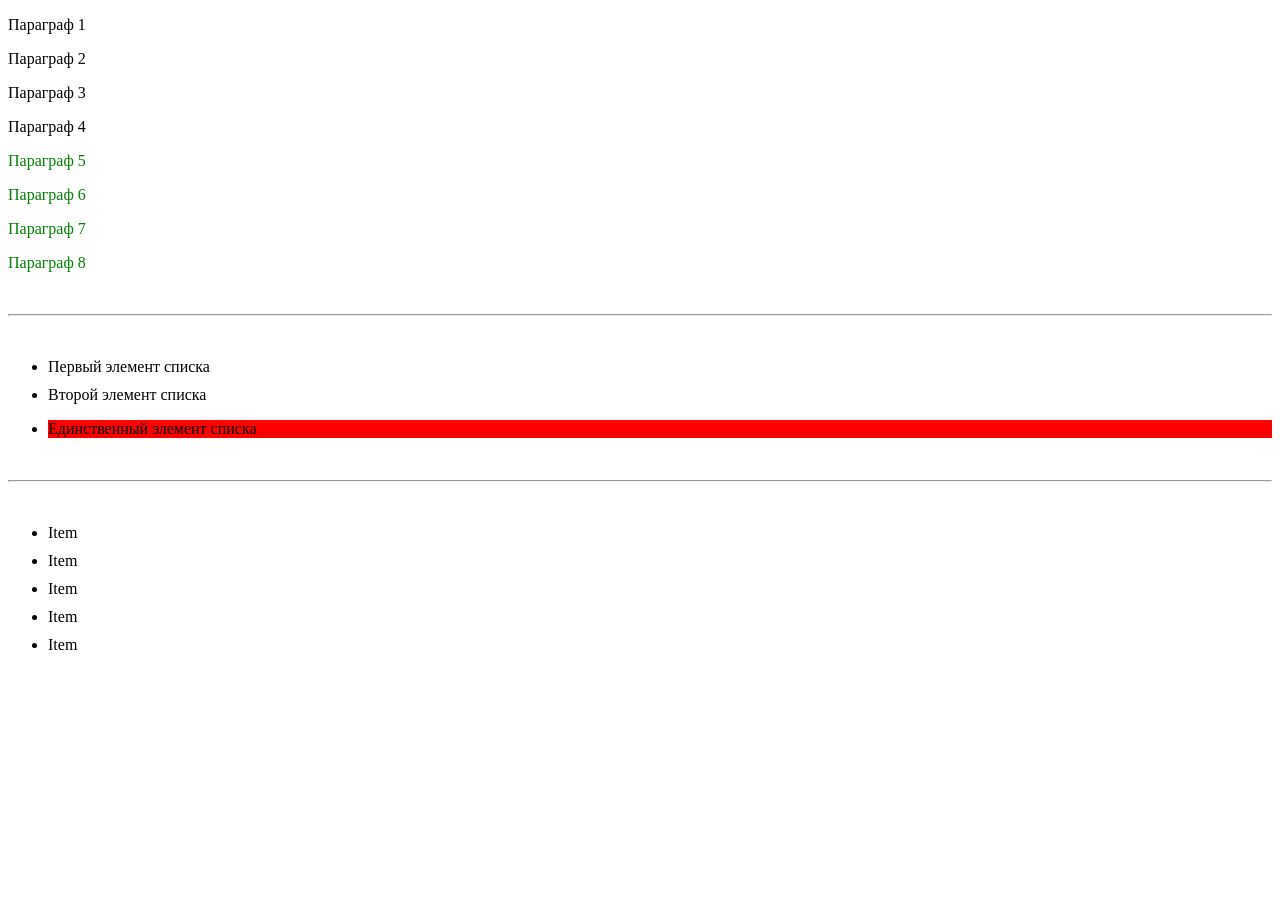
==== index2.html @ 97c9dea7 "Урок 14. Псевдоклассы." ====
<!DOCTYPE html>
<html lang="en">
  <head>
    <meta charset="UTF-8" />
    <meta http-equiv="X-UA-Compatible" content="IE=edge" />
    <meta name="viewport" content="width=device-width, initial-scale=1.0" />
    <title>Урок 14. Псевдоклассы-1</title>
    <link rel="stylesheet" href="./styles2.css" />
  </head>
  <body>
    <!-- Псевдоклассы пишутся с одним знаком двоеточия (псевдоэлементы с двумя) -->
    <!-- https://nth-child.belter.io/ - наглядно увидеть как формула подействует на выборку элементов.  -->
    <div>
      <p>Параграф 1</p>
      <p>Параграф 2</p>
      <p>Параграф 3</p>
      <p>Параграф 4</p>
      <p>Параграф 5</p>
      <p>Параграф 6</p>
      <p>Параграф 7</p>
      <p>Параграф 8</p>
    </div>
    <br />
    <hr />
    <br />
    <ul>
      <li>Первый элемент списка</li>
      <li>Второй элемент списка</li>
    </ul>

    <ul>
      <li>Единственный элемент списка</li>
    </ul>
    <br />
    <hr />
    <br />
    <ul>
      <li>Item</li>
      <li>Item</li>
      <li>Item</li>
      <li>Item</li>
      <li>Item</li>
    </ul>

    <div class="tooltip">Содержимое скрытого по умолчанию тултипа</div>
  </body>
</html>
---- styles2.css ----
/* первый элемент */
/* p:first-child {
  color: red;
} */

/* последний элемент */
/* p:last-child {
  color: lawngreen;
} */

/* выбрать нечётные элементы */

/* p:nth-child(odd) {
  color: blueviolet;
} */

/* выбрать чётные элементы */

/* p:nth-child(even) {
  color: rgb(226, 43, 113);
} */

/* получить доступ к конкретному элементу, например 2му */

/* p:nth-child(2) {
  color: blue;
} */

/* получить доступ к 3-му элементу с конца*/

/* p:nth-last-child(3) {
  color: cadetblue;
} */

/* выбирает каждый 3-ий элемент начиная с 3-го */
/* p:nth-child(3n) {
  color: rebeccapurple;
} */

/* выбрать первые 4-ре элемента */
/* p:nth-child(-n + 4) {
  color: green;
} */

/* выбрать последние 4-ре элемента */
p:nth-last-child(-n + 4) {
  color: green;
}

li:only-child {
  /* выбирает элемент, который является единственным дочерним элементом своего родителя */
  background-color: red;
}

li:not(:last-child) {
  margin-bottom: 10px;
}

/* таким селектором говорим, выбери тултип у которого нет класса is-active, и скрой его */
.tooltip:not(.is-active) {
  display: none;
}
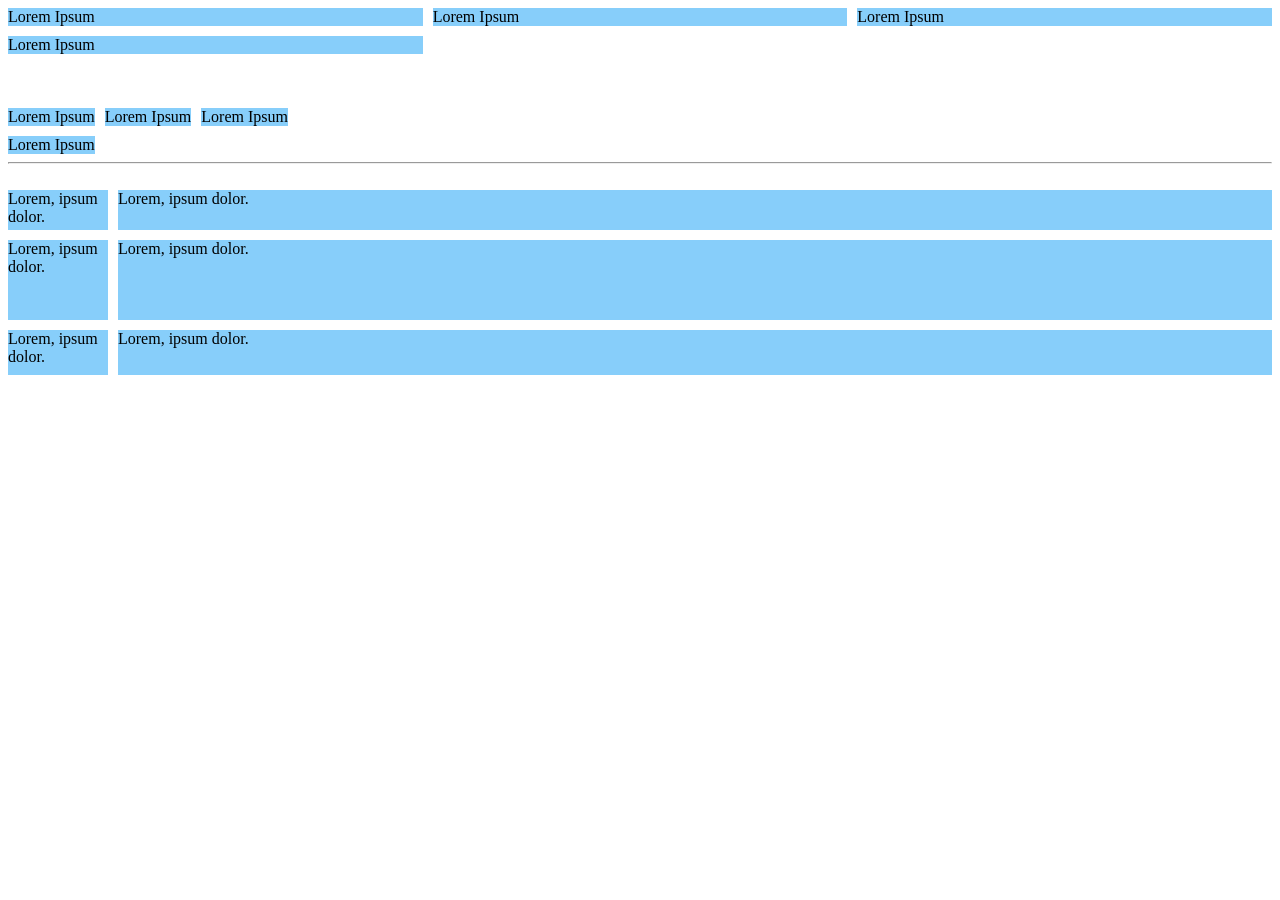
==== commit 80781d76: "Урок 15. гриды" ====
--- a/index2.html
+++ b/index2.html
@@ -4,44 +4,35 @@
     <meta charset="UTF-8" />
     <meta http-equiv="X-UA-Compatible" content="IE=edge" />
     <meta name="viewport" content="width=device-width, initial-scale=1.0" />
-    <title>Урок 14. Псевдоклассы-1</title>
+    <title>Document</title>
     <link rel="stylesheet" href="./styles2.css" />
   </head>
   <body>
-    <!-- Псевдоклассы пишутся с одним знаком двоеточия (псевдоэлементы с двумя) -->
-    <!-- https://nth-child.belter.io/ - наглядно увидеть как формула подействует на выборку элементов.  -->
-    <div>
-      <p>Параграф 1</p>
-      <p>Параграф 2</p>
-      <p>Параграф 3</p>
-      <p>Параграф 4</p>
-      <p>Параграф 5</p>
-      <p>Параграф 6</p>
-      <p>Параграф 7</p>
-      <p>Параграф 8</p>
+    <div class="grid-container">
+      <div class="grid-element">Lorem Ipsum</div>
+      <div class="grid-element">Lorem Ipsum</div>
+      <div class="grid-element">Lorem Ipsum</div>
+      <div class="grid-element">Lorem Ipsum</div>
+    </div>
+
+    <br /><br /><br />
+
+    <div class="inline-grid-container">
+      <div class="grid-element">Lorem Ipsum</div>
+      <div class="grid-element">Lorem Ipsum</div>
+      <div class="grid-element">Lorem Ipsum</div>
+      <div class="grid-element">Lorem Ipsum</div>
     </div>
     <br />
     <hr />
     <br />
-    <ul>
-      <li>Первый элемент списка</li>
-      <li>Второй элемент списка</li>
-    </ul>
-
-    <ul>
-      <li>Единственный элемент списка</li>
-    </ul>
-    <br />
-    <hr />
-    <br />
-    <ul>
-      <li>Item</li>
-      <li>Item</li>
-      <li>Item</li>
-      <li>Item</li>
-      <li>Item</li>
-    </ul>
-
-    <div class="tooltip">Содержимое скрытого по умолчанию тултипа</div>
+    <div class="grid-container2">
+      <div class="grid-element2">Lorem, ipsum dolor.</div>
+      <div class="grid-element2">Lorem, ipsum dolor.</div>
+      <div class="grid-element2">Lorem, ipsum dolor.</div>
+      <div class="grid-element2">Lorem, ipsum dolor.</div>
+      <div class="grid-element2">Lorem, ipsum dolor.</div>
+      <div class="grid-element2">Lorem, ipsum dolor.</div>
+    </div>
   </body>
 </html>
--- a/styles2.css
+++ b/styles2.css
@@ -1,62 +1,43 @@
-/* первый элемент */
-/* p:first-child {
-  color: red;
-} */
+/* display: grid (по умолчанию размеры грид контейнера как у блочного.
+занимают всю доступную ширину. А высота равна высоте внутреннего содержимого.) */
 
-/* последний элемент */
-/* p:last-child {
-  color: lawngreen;
-} */
-
-/* выбрать нечётные элементы */
-
-/* p:nth-child(odd) {
-  color: blueviolet;
-} */
-
-/* выбрать чётные элементы */
-
-/* p:nth-child(even) {
-  color: rgb(226, 43, 113);
-} */
-
-/* получить доступ к конкретному элементу, например 2му */
-
-/* p:nth-child(2) {
-  color: blue;
-} */
-
-/* получить доступ к 3-му элементу с конца*/
-
-/* p:nth-last-child(3) {
-  color: cadetblue;
-} */
-
-/* выбирает каждый 3-ий элемент начиная с 3-го */
-/* p:nth-child(3n) {
-  color: rebeccapurple;
-} */
-
-/* выбрать первые 4-ре элемента */
-/* p:nth-child(-n + 4) {
-  color: green;
-} */
-
-/* выбрать последние 4-ре элемента */
-p:nth-last-child(-n + 4) {
-  color: green;
+.grid-container {
+  display: grid;
+  grid-template-columns: 1fr 1fr 1fr;
+  gap: 10px;
 }
 
-li:only-child {
-  /* выбирает элемент, который является единственным дочерним элементом своего родителя */
-  background-color: red;
+/* display: inline-grid (грид контейнер будет вести себя как строчный. Размеры по ширине и высоте будут зависеть от размеров внутреннего содержимого) */
+.inline-grid-container {
+  display: inline-grid;
+  grid-template-columns: 1fr 1fr 1fr;
+  gap: 10px;
 }
 
-li:not(:last-child) {
-  margin-bottom: 10px;
+.grid-element {
+  background-color: lightskyblue;
 }
 
-/* таким селектором говорим, выбери тултип у которого нет класса is-active, и скрой его */
-.tooltip:not(.is-active) {
-  display: none;
+.grid-container2 {
+  display: grid;
+  gap: 10px;
+
+  /* grid-template-columns: repeat(3, 1fr); */
+  /* задаём каждой колонки, каждому грид элементу 1/3 от ширины родителя */
+
+  /* можно перечислить размер каждой из колонки */
+  /* grid-template-columns: auto auto auto; */
+
+  /* grid-template-columns: [first] 50px [second] 70% [third] auto; */
+
+  /* grid-template-columns: repeat(3, 150px) 
+  аналогично grid-template-columns: 150px 150px 150px*/
+
+  grid-template-columns: 100px auto;
+  grid-template-rows: 40px 80px; /* первая строка грид контейнера занимает 40px высоты, вторая 80, а все последующие по 45px */
+  grid-auto-rows: 45px;
 }
+
+.grid-element2 {
+  background-color: lightskyblue;
+}
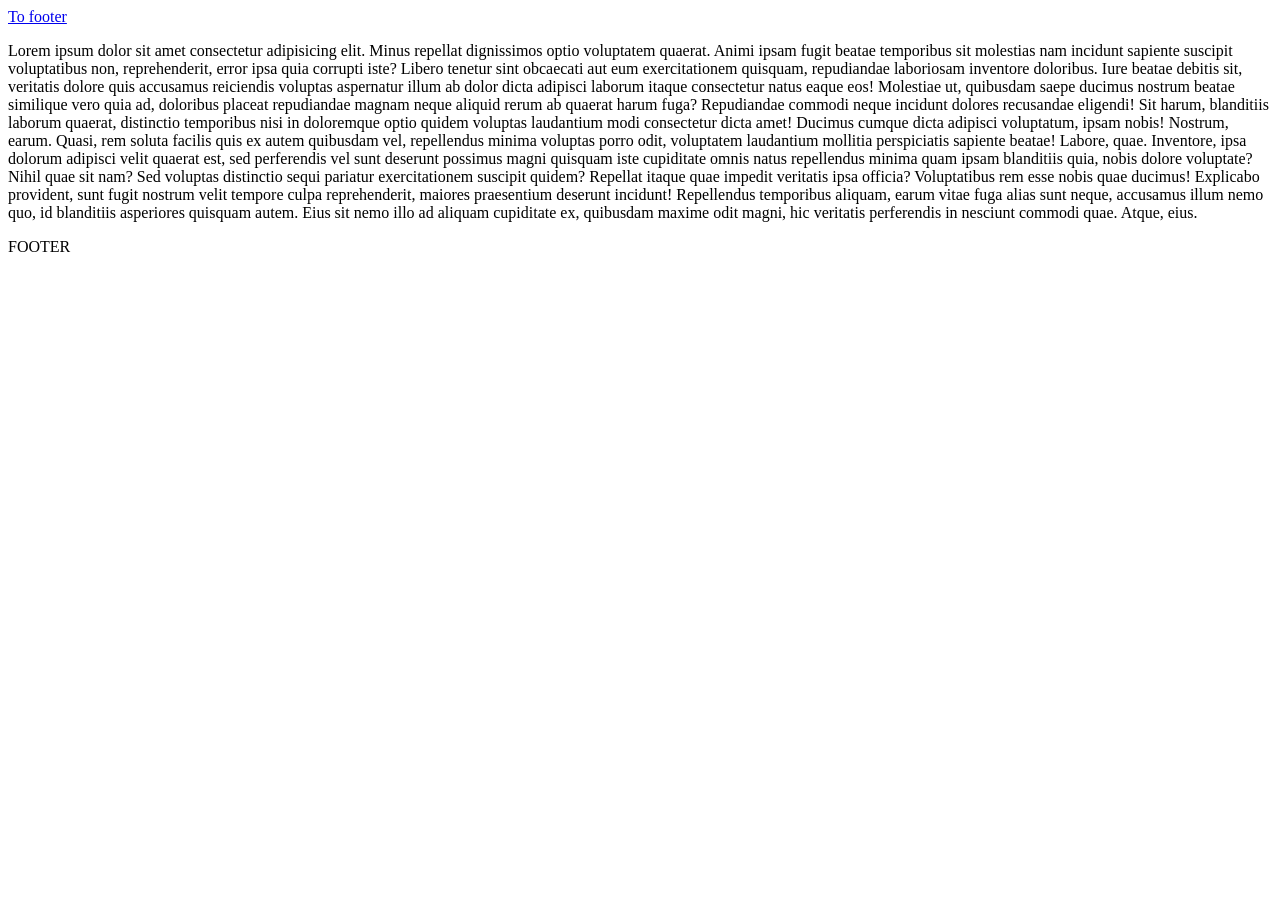
==== commit e16653e6: "Урок 17.css" ====
--- a/index2.html
+++ b/index2.html
@@ -8,31 +8,38 @@
     <link rel="stylesheet" href="./styles2.css" />
   </head>
   <body>
-    <div class="grid-container">
-      <div class="grid-element">Lorem Ipsum</div>
-      <div class="grid-element">Lorem Ipsum</div>
-      <div class="grid-element">Lorem Ipsum</div>
-      <div class="grid-element">Lorem Ipsum</div>
-    </div>
+    <a href="#footer">To footer</a>
 
-    <br /><br /><br />
+    <p>
+      Lorem ipsum dolor sit amet consectetur adipisicing elit. Minus repellat
+      dignissimos optio voluptatem quaerat. Animi ipsam fugit beatae temporibus
+      sit molestias nam incidunt sapiente suscipit voluptatibus non,
+      reprehenderit, error ipsa quia corrupti iste? Libero tenetur sint
+      obcaecati aut eum exercitationem quisquam, repudiandae laboriosam
+      inventore doloribus. Iure beatae debitis sit, veritatis dolore quis
+      accusamus reiciendis voluptas aspernatur illum ab dolor dicta adipisci
+      laborum itaque consectetur natus eaque eos! Molestiae ut, quibusdam saepe
+      ducimus nostrum beatae similique vero quia ad, doloribus placeat
+      repudiandae magnam neque aliquid rerum ab quaerat harum fuga? Repudiandae
+      commodi neque incidunt dolores recusandae eligendi! Sit harum, blanditiis
+      laborum quaerat, distinctio temporibus nisi in doloremque optio quidem
+      voluptas laudantium modi consectetur dicta amet! Ducimus cumque dicta
+      adipisci voluptatum, ipsam nobis! Nostrum, earum. Quasi, rem soluta
+      facilis quis ex autem quibusdam vel, repellendus minima voluptas porro
+      odit, voluptatem laudantium mollitia perspiciatis sapiente beatae! Labore,
+      quae. Inventore, ipsa dolorum adipisci velit quaerat est, sed perferendis
+      vel sunt deserunt possimus magni quisquam iste cupiditate omnis natus
+      repellendus minima quam ipsam blanditiis quia, nobis dolore voluptate?
+      Nihil quae sit nam? Sed voluptas distinctio sequi pariatur exercitationem
+      suscipit quidem? Repellat itaque quae impedit veritatis ipsa officia?
+      Voluptatibus rem esse nobis quae ducimus! Explicabo provident, sunt fugit
+      nostrum velit tempore culpa reprehenderit, maiores praesentium deserunt
+      incidunt! Repellendus temporibus aliquam, earum vitae fuga alias sunt
+      neque, accusamus illum nemo quo, id blanditiis asperiores quisquam autem.
+      Eius sit nemo illo ad aliquam cupiditate ex, quibusdam maxime odit magni,
+      hic veritatis perferendis in nesciunt commodi quae. Atque, eius.
+    </p>
 
-    <div class="inline-grid-container">
-      <div class="grid-element">Lorem Ipsum</div>
-      <div class="grid-element">Lorem Ipsum</div>
-      <div class="grid-element">Lorem Ipsum</div>
-      <div class="grid-element">Lorem Ipsum</div>
-    </div>
-    <br />
-    <hr />
-    <br />
-    <div class="grid-container2">
-      <div class="grid-element2">Lorem, ipsum dolor.</div>
-      <div class="grid-element2">Lorem, ipsum dolor.</div>
-      <div class="grid-element2">Lorem, ipsum dolor.</div>
-      <div class="grid-element2">Lorem, ipsum dolor.</div>
-      <div class="grid-element2">Lorem, ipsum dolor.</div>
-      <div class="grid-element2">Lorem, ipsum dolor.</div>
-    </div>
+    <footer id="footer">FOOTER</footer>
   </body>
 </html>
--- a/styles2.css
+++ b/styles2.css
@@ -1,43 +1,6 @@
-/* display: grid (по умолчанию размеры грид контейнера как у блочного.
-занимают всю доступную ширину. А высота равна высоте внутреннего содержимого.) */
+html {
+  scroll-behavior: smooth;
+  /* auto - мгновенная прокрутка страницы до футера (дэфолтное значение) */
 
-.grid-container {
-  display: grid;
-  grid-template-columns: 1fr 1fr 1fr;
-  gap: 10px;
+  /* smooth - плавная прокрутка */
 }
-
-/* display: inline-grid (грид контейнер будет вести себя как строчный. Размеры по ширине и высоте будут зависеть от размеров внутреннего содержимого) */
-.inline-grid-container {
-  display: inline-grid;
-  grid-template-columns: 1fr 1fr 1fr;
-  gap: 10px;
-}
-
-.grid-element {
-  background-color: lightskyblue;
-}
-
-.grid-container2 {
-  display: grid;
-  gap: 10px;
-
-  /* grid-template-columns: repeat(3, 1fr); */
-  /* задаём каждой колонки, каждому грид элементу 1/3 от ширины родителя */
-
-  /* можно перечислить размер каждой из колонки */
-  /* grid-template-columns: auto auto auto; */
-
-  /* grid-template-columns: [first] 50px [second] 70% [third] auto; */
-
-  /* grid-template-columns: repeat(3, 150px) 
-  аналогично grid-template-columns: 150px 150px 150px*/
-
-  grid-template-columns: 100px auto;
-  grid-template-rows: 40px 80px; /* первая строка грид контейнера занимает 40px высоты, вторая 80, а все последующие по 45px */
-  grid-auto-rows: 45px;
-}
-
-.grid-element2 {
-  background-color: lightskyblue;
-}
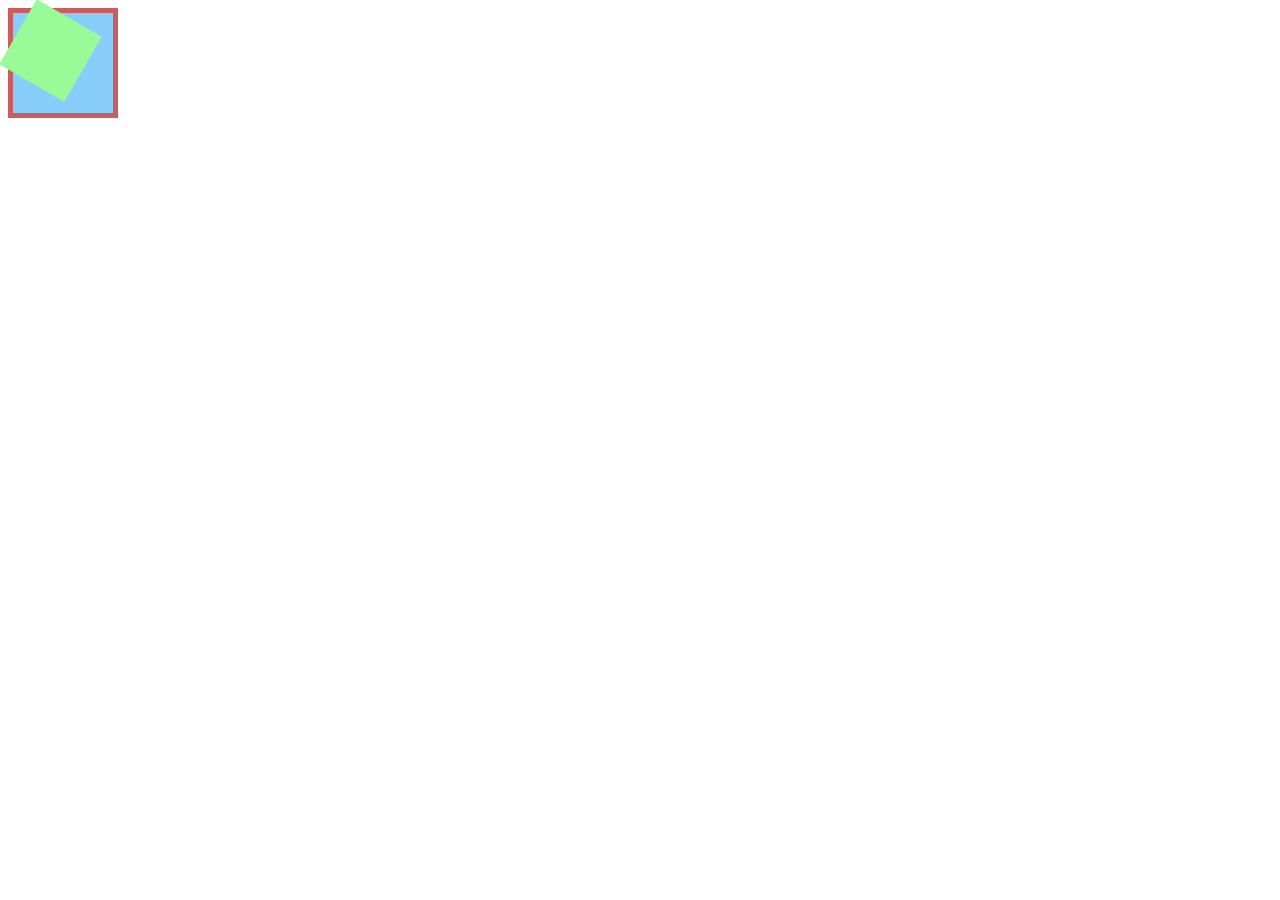
==== commit 4e1b9aa0: "Урок 18. CSS переходы состояний transition" ====
--- a/index2.html
+++ b/index2.html
@@ -8,38 +8,8 @@
     <link rel="stylesheet" href="./styles2.css" />
   </head>
   <body>
-    <a href="#footer">To footer</a>
-
-    <p>
-      Lorem ipsum dolor sit amet consectetur adipisicing elit. Minus repellat
-      dignissimos optio voluptatem quaerat. Animi ipsam fugit beatae temporibus
-      sit molestias nam incidunt sapiente suscipit voluptatibus non,
-      reprehenderit, error ipsa quia corrupti iste? Libero tenetur sint
-      obcaecati aut eum exercitationem quisquam, repudiandae laboriosam
-      inventore doloribus. Iure beatae debitis sit, veritatis dolore quis
-      accusamus reiciendis voluptas aspernatur illum ab dolor dicta adipisci
-      laborum itaque consectetur natus eaque eos! Molestiae ut, quibusdam saepe
-      ducimus nostrum beatae similique vero quia ad, doloribus placeat
-      repudiandae magnam neque aliquid rerum ab quaerat harum fuga? Repudiandae
-      commodi neque incidunt dolores recusandae eligendi! Sit harum, blanditiis
-      laborum quaerat, distinctio temporibus nisi in doloremque optio quidem
-      voluptas laudantium modi consectetur dicta amet! Ducimus cumque dicta
-      adipisci voluptatum, ipsam nobis! Nostrum, earum. Quasi, rem soluta
-      facilis quis ex autem quibusdam vel, repellendus minima voluptas porro
-      odit, voluptatem laudantium mollitia perspiciatis sapiente beatae! Labore,
-      quae. Inventore, ipsa dolorum adipisci velit quaerat est, sed perferendis
-      vel sunt deserunt possimus magni quisquam iste cupiditate omnis natus
-      repellendus minima quam ipsam blanditiis quia, nobis dolore voluptate?
-      Nihil quae sit nam? Sed voluptas distinctio sequi pariatur exercitationem
-      suscipit quidem? Repellat itaque quae impedit veritatis ipsa officia?
-      Voluptatibus rem esse nobis quae ducimus! Explicabo provident, sunt fugit
-      nostrum velit tempore culpa reprehenderit, maiores praesentium deserunt
-      incidunt! Repellendus temporibus aliquam, earum vitae fuga alias sunt
-      neque, accusamus illum nemo quo, id blanditiis asperiores quisquam autem.
-      Eius sit nemo illo ad aliquam cupiditate ex, quibusdam maxime odit magni,
-      hic veritatis perferendis in nesciunt commodi quae. Atque, eius.
-    </p>
-
-    <footer id="footer">FOOTER</footer>
+    <div class="box">
+      <div class="inner"></div>
+    </div>
   </body>
 </html>
--- a/styles2.css
+++ b/styles2.css
@@ -1,6 +1,16 @@
-html {
-  scroll-behavior: smooth;
-  /* auto - мгновенная прокрутка страницы до футера (дэфолтное значение) */
+.box {
+  width: 100px;
+  height: 100px;
+  background-color: lightskyblue;
+  border: 5px solid indianred;
+}
 
-  /* smooth - плавная прокрутка */
+.inner {
+  width: 75px;
+  height: 75px;
+  background-color: palegreen;
+  rotate: 30deg;
+
+  transform-origin: 50% 50%; /*значение по умолчанию*/
+  /*по умолчанию у свойства t-origin значение центр, или 50% у осиХ и 50% у осиУ*/
 }
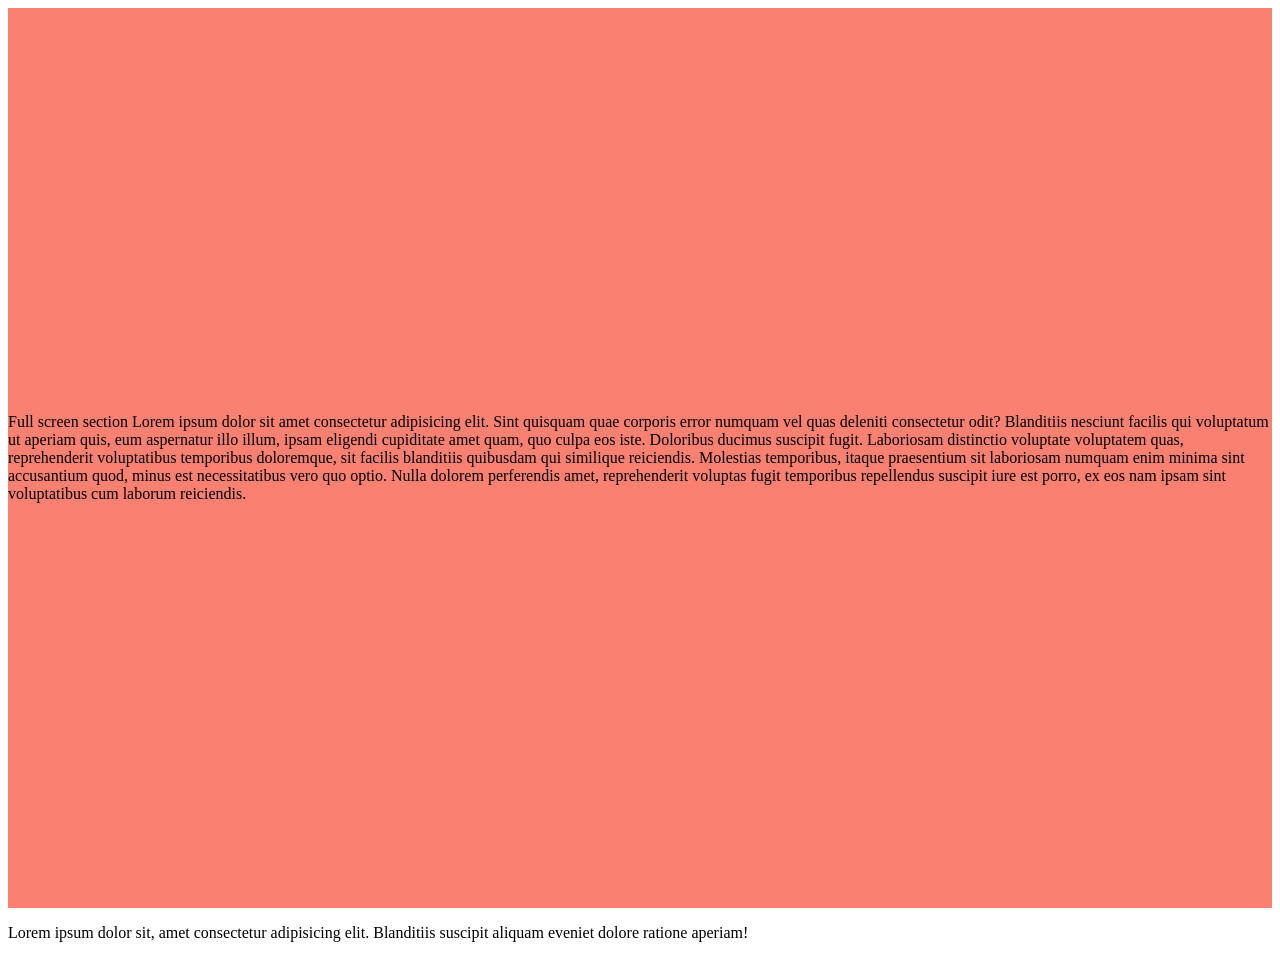
==== commit d6c573a2: "Урок 20.Медиазапросы" ====
--- a/index2.html
+++ b/index2.html
@@ -8,8 +8,24 @@
     <link rel="stylesheet" href="./styles2.css" />
   </head>
   <body>
-    <div class="box">
-      <div class="inner"></div>
-    </div>
+    <section class="banner">
+      Full screen section Lorem ipsum dolor sit amet consectetur adipisicing
+      elit. Sint quisquam quae corporis error numquam vel quas deleniti
+      consectetur odit? Blanditiis nesciunt facilis qui voluptatum ut aperiam
+      quis, eum aspernatur illo illum, ipsam eligendi cupiditate amet quam, quo
+      culpa eos iste. Doloribus ducimus suscipit fugit. Laboriosam distinctio
+      voluptate voluptatem quas, reprehenderit voluptatibus temporibus
+      doloremque, sit facilis blanditiis quibusdam qui similique reiciendis.
+      Molestias temporibus, itaque praesentium sit laboriosam numquam enim
+      minima sint accusantium quod, minus est necessitatibus vero quo optio.
+      Nulla dolorem perferendis amet, reprehenderit voluptas fugit temporibus
+      repellendus suscipit iure est porro, ex eos nam ipsam sint voluptatibus
+      cum laborum reiciendis.
+    </section>
+
+    <p>
+      Lorem ipsum dolor sit, amet consectetur adipisicing elit. Blanditiis
+      suscipit aliquam eveniet dolore ratione aperiam!
+    </p>
   </body>
 </html>
--- a/styles2.css
+++ b/styles2.css
@@ -1,16 +1,10 @@
-.box {
-  width: 100px;
-  height: 100px;
-  background-color: lightskyblue;
-  border: 5px solid indianred;
+.banner {
+  display: flex;
+  justify-content: center;
+  align-items: center;
+  background-color: salmon;
+
+  min-height: 100vh; /*равняется 100% от высоты вьюпорта*/
+  /* если в секцию добавить контента то она не поломается,
+  её высота автоматически подстроится под содержимое */
 }
-
-.inner {
-  width: 75px;
-  height: 75px;
-  background-color: palegreen;
-  rotate: 30deg;
-
-  transform-origin: 50% 50%; /*значение по умолчанию*/
-  /*по умолчанию у свойства t-origin значение центр, или 50% у осиХ и 50% у осиУ*/
-}
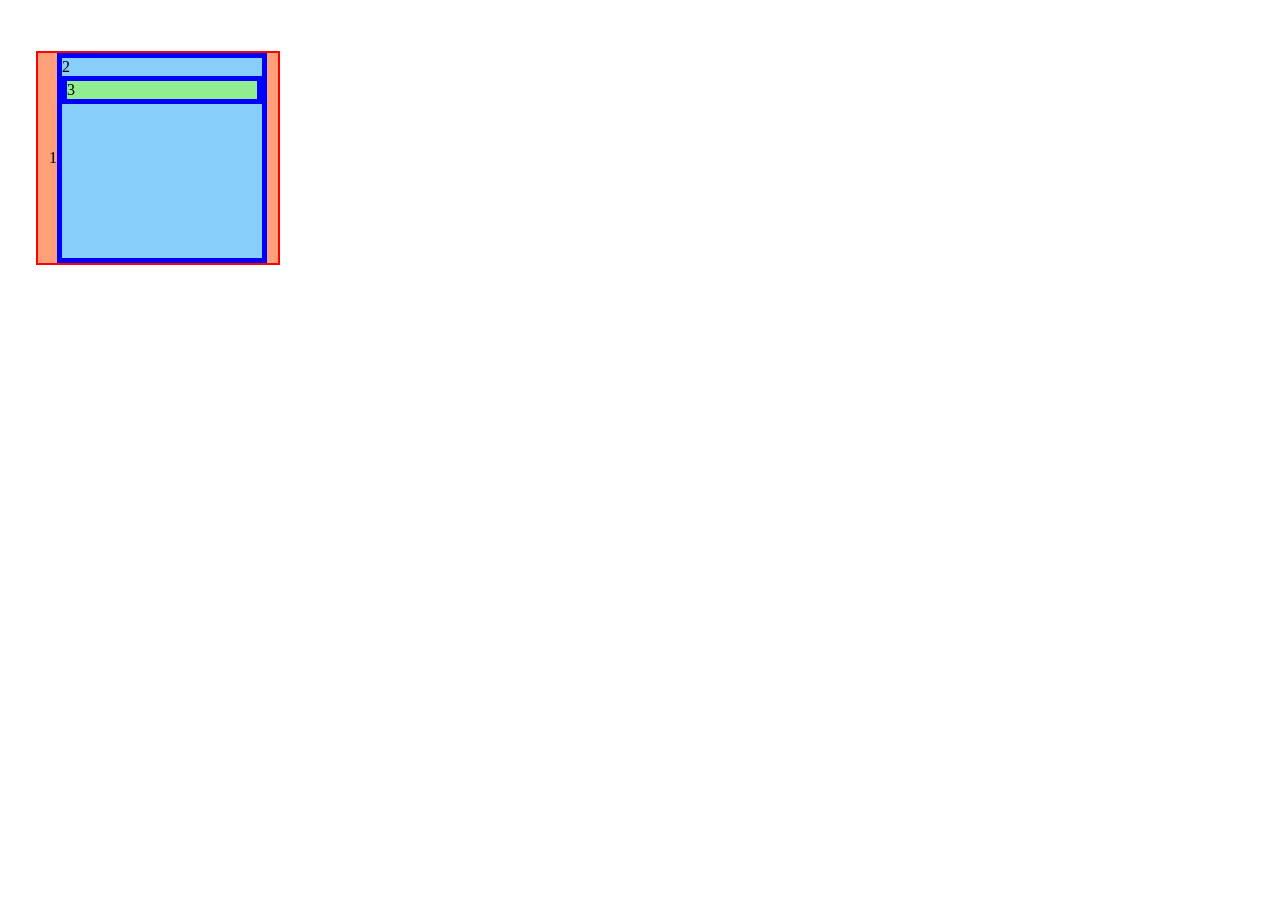
==== commit 77eb0885: "Урок 22. CSS-переменные." ====
--- a/index2.html
+++ b/index2.html
@@ -4,28 +4,18 @@
     <meta charset="UTF-8" />
     <meta http-equiv="X-UA-Compatible" content="IE=edge" />
     <meta name="viewport" content="width=device-width, initial-scale=1.0" />
-    <title>Document</title>
+    <title>css переменные</title>
     <link rel="stylesheet" href="./styles2.css" />
   </head>
   <body>
-    <section class="banner">
-      Full screen section Lorem ipsum dolor sit amet consectetur adipisicing
-      elit. Sint quisquam quae corporis error numquam vel quas deleniti
-      consectetur odit? Blanditiis nesciunt facilis qui voluptatum ut aperiam
-      quis, eum aspernatur illo illum, ipsam eligendi cupiditate amet quam, quo
-      culpa eos iste. Doloribus ducimus suscipit fugit. Laboriosam distinctio
-      voluptate voluptatem quas, reprehenderit voluptatibus temporibus
-      doloremque, sit facilis blanditiis quibusdam qui similique reiciendis.
-      Molestias temporibus, itaque praesentium sit laboriosam numquam enim
-      minima sint accusantium quod, minus est necessitatibus vero quo optio.
-      Nulla dolorem perferendis amet, reprehenderit voluptas fugit temporibus
-      repellendus suscipit iure est porro, ex eos nam ipsam sint voluptatibus
-      cum laborum reiciendis.
-    </section>
-
-    <p>
-      Lorem ipsum dolor sit, amet consectetur adipisicing elit. Blanditiis
-      suscipit aliquam eveniet dolore ratione aperiam!
-    </p>
+    <div class="container">
+      <div class="box-1">
+        1
+        <div class="box-2">
+          2
+          <div class="box-3">3</div>
+        </div>
+      </div>
+    </div>
   </body>
 </html>
--- a/styles2.css
+++ b/styles2.css
@@ -1,10 +1,46 @@
-.banner {
+.container {
   display: flex;
   justify-content: center;
   align-items: center;
-  background-color: salmon;
+  width: 300px;
+  height: 300px;
+  /* border: 5px solid red; */
+}
 
-  min-height: 100vh; /*равняется 100% от высоты вьюпорта*/
-  /* если в секцию добавить контента то она не поломается,
-  её высота автоматически подстроится под содержимое */
+.box-1 {
+  display: flex;
+  justify-content: center;
+  align-items: center;
+  width: 80%;
+  height: 70%;
+  /* margin: 0 auto; */
 }
+
+.box-2 {
+  width: 200px;
+  height: 200px;
+}
+
+.box-1 {
+  background-color: lightsalmon;
+
+  --custom-border: 2px solid red;
+
+  border: var(--custom-border);
+}
+
+.box-2 {
+  /* Переопределяем переменную
+из верхней области видимости */
+
+  --custom-border: 5px solid blue;
+  background-color: lightskyblue;
+
+  border: var(--custom-border);
+}
+
+.box-3 {
+  background-color: lightgreen;
+
+  border: var(--custom-border);
+}
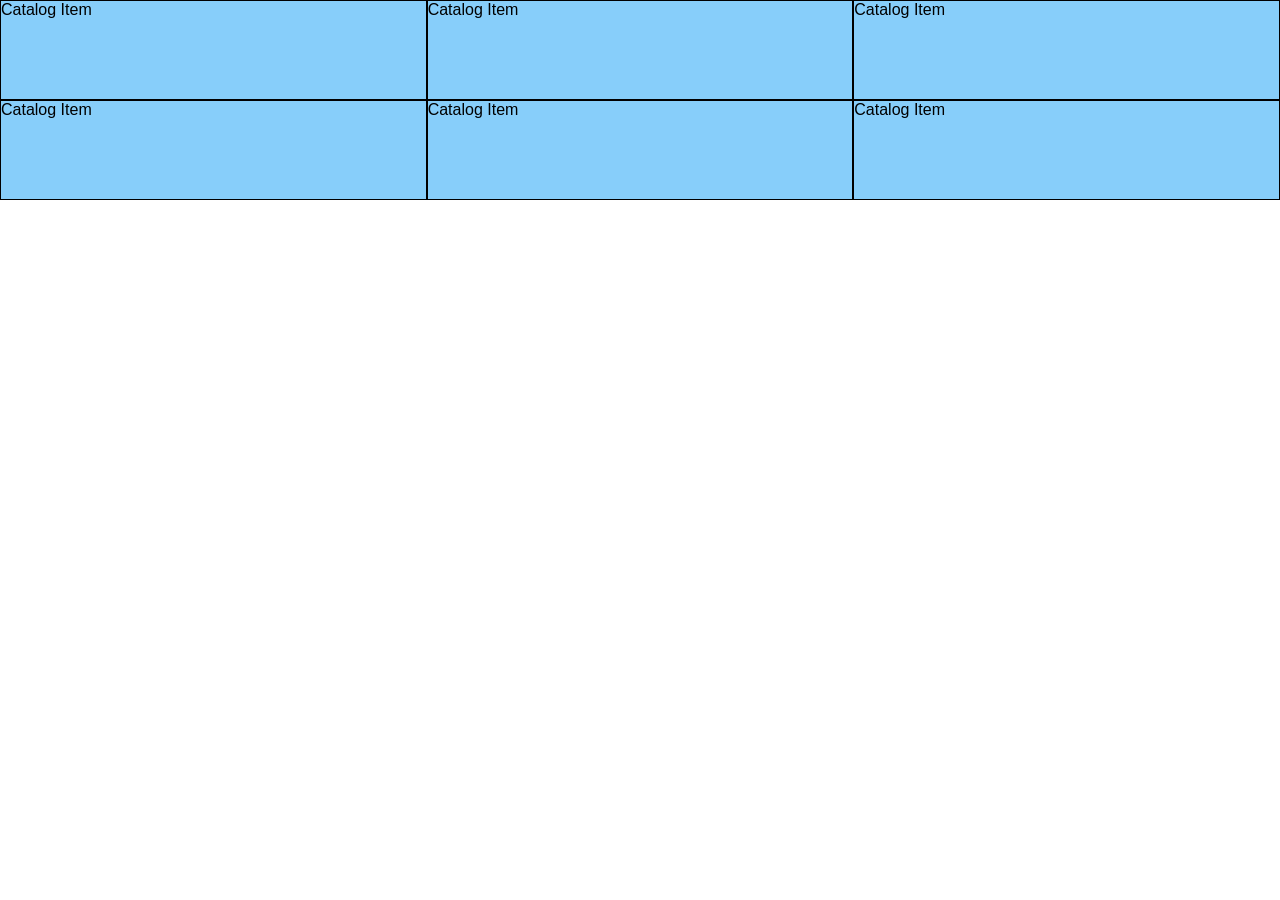
==== commit 922ee196: "Урок 23. calc,min,max,clamp." ====
--- a/index2.html
+++ b/index2.html
@@ -4,18 +4,19 @@
     <meta charset="UTF-8" />
     <meta http-equiv="X-UA-Compatible" content="IE=edge" />
     <meta name="viewport" content="width=device-width, initial-scale=1.0" />
-    <title>css переменные</title>
+    <title>Document</title>
     <link rel="stylesheet" href="./styles2.css" />
   </head>
   <body>
-    <div class="container">
-      <div class="box-1">
-        1
-        <div class="box-2">
-          2
-          <div class="box-3">3</div>
-        </div>
-      </div>
-    </div>
+    <section class="catalog">
+      <ul class="catalog-list">
+        <li class="catalog-item">Catalog Item</li>
+        <li class="catalog-item">Catalog Item</li>
+        <li class="catalog-item">Catalog Item</li>
+        <li class="catalog-item">Catalog Item</li>
+        <li class="catalog-item">Catalog Item</li>
+        <li class="catalog-item">Catalog Item</li>
+      </ul>
+    </section>
   </body>
 </html>
--- a/styles2.css
+++ b/styles2.css
@@ -1,46 +1,22 @@
-.container {
-  display: flex;
-  justify-content: center;
-  align-items: center;
-  width: 300px;
-  height: 300px;
-  /* border: 5px solid red; */
+* {
+  margin: 0;
+  padding: 0;
+  box-sizing: border-box;
 }
 
-.box-1 {
-  display: flex;
-  justify-content: center;
-  align-items: center;
-  width: 80%;
-  height: 70%;
-  /* margin: 0 auto; */
+body {
+  font-family: Arial, sans-serif;
 }
 
-.box-2 {
-  width: 200px;
-  height: 200px;
+.catalog-list {
+  display: flex;
+  flex-wrap: wrap;
+  list-style: none;
 }
 
-.box-1 {
-  background-color: lightsalmon;
-
-  --custom-border: 2px solid red;
-
-  border: var(--custom-border);
+.catalog-item {
+  width: calc(100% / 3); /*размер колонки ровно треть от ширины родителя*/
+  min-height: 100px;
+  background-color: lightskyblue;
+  border: 1px solid black;
 }
-
-.box-2 {
-  /* Переопределяем переменную
-из верхней области видимости */
-
-  --custom-border: 5px solid blue;
-  background-color: lightskyblue;
-
-  border: var(--custom-border);
-}
-
-.box-3 {
-  background-color: lightgreen;
-
-  border: var(--custom-border);
-}
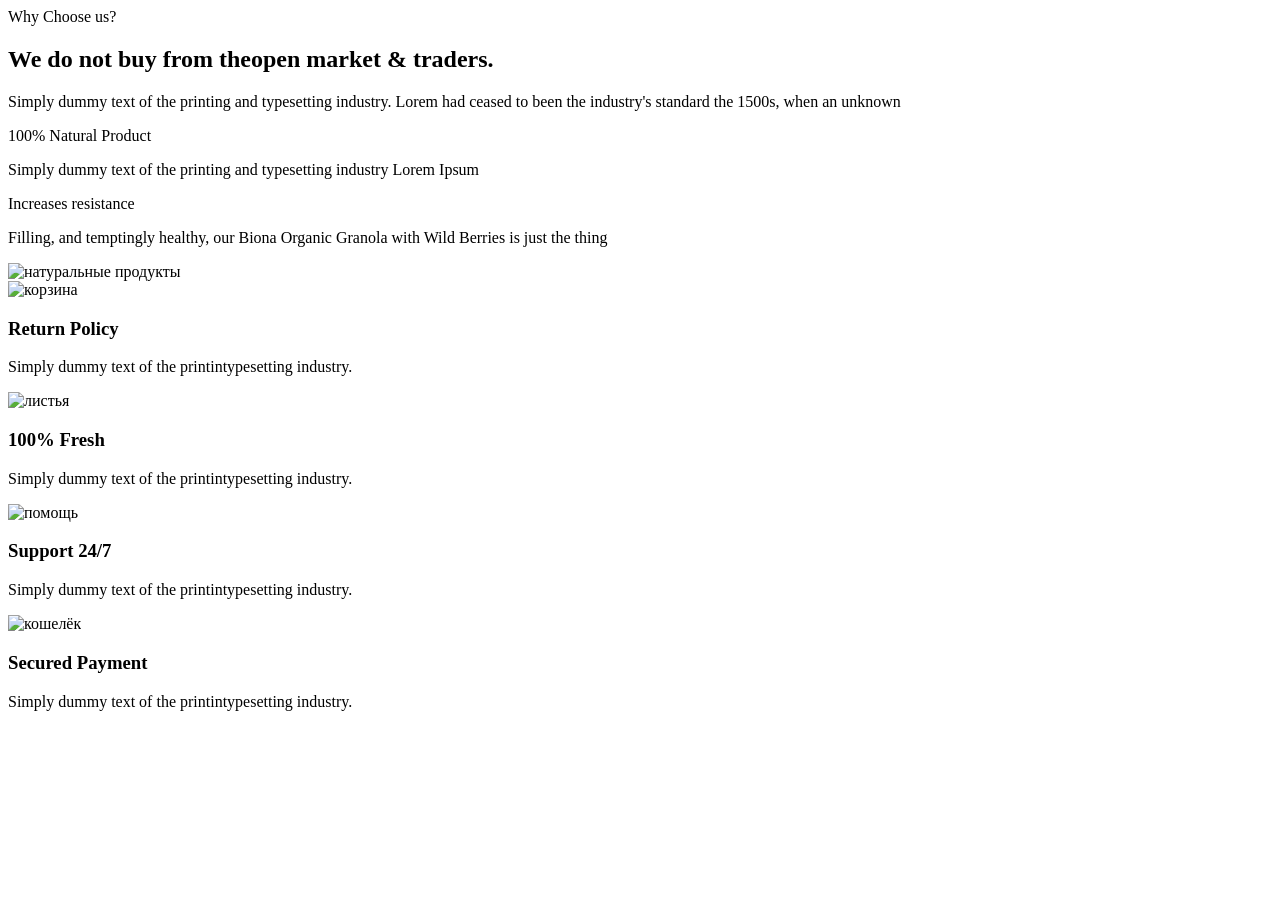
==== commit 4634089d: "добавление новой секции" ====
--- a/index2.html
+++ b/index2.html
@@ -5,18 +5,62 @@
     <meta http-equiv="X-UA-Compatible" content="IE=edge" />
     <meta name="viewport" content="width=device-width, initial-scale=1.0" />
     <title>Document</title>
-    <link rel="stylesheet" href="./styles2.css" />
   </head>
   <body>
-    <section class="catalog">
-      <ul class="catalog-list">
-        <li class="catalog-item">Catalog Item</li>
-        <li class="catalog-item">Catalog Item</li>
-        <li class="catalog-item">Catalog Item</li>
-        <li class="catalog-item">Catalog Item</li>
-        <li class="catalog-item">Catalog Item</li>
-        <li class="catalog-item">Catalog Item</li>
-      </ul>
+    <section class="natural">
+      <div class="container">
+        <div class="natural__flex-container">
+          <div class="natural__content">
+            <div class="description natural__descr">Why Choose us?</div>
+            <h2 class="title natural__title">
+              We do not buy from theopen market & traders.
+            </h2>
+            <p>
+              Simply dummy text of the printing and typesetting industry. Lorem
+              had ceased to been the industry's standard the 1500s, when an
+              unknown
+            </p>
+            <div class="natural__box-text">
+              <div class="natural__title-text">100% Natural Product</div>
+              <p class="natural__text">
+                Simply dummy text of the printing and typesetting industry Lorem
+                Ipsum
+              </p>
+              <div class="natural__title-text">Increases resistance</div>
+              <p class="natural__text">
+                Filling, and temptingly healthy, our Biona Organic Granola with
+                Wild Berries is just the thing
+              </p>
+            </div>
+          </div>
+          <div class="natural__image">
+            <img src="img/limons.jpg" alt="натуральные продукты" />
+          </div>
+        </div>
+
+        <div class="natural__flex-container-2">
+          <div class="natural__item">
+            <div><img src="img/basket-2.png" alt="корзина" /></div>
+            <h3 class="natural__item-title">Return Policy</h3>
+            <p>Simply dummy text of the printintypesetting industry.</p>
+          </div>
+          <div class="natural__item">
+            <div><img src="img/leaves.png" alt="листья" /></div>
+            <h3 class="natural__item-title">100% Fresh</h3>
+            <p>Simply dummy text of the printintypesetting industry.</p>
+          </div>
+          <div class="natural__item">
+            <div><img src="img/support.png" alt="помощь" /></div>
+            <h3 class="natural__item-title">Support 24/7</h3>
+            <p>Simply dummy text of the printintypesetting industry.</p>
+          </div>
+          <div class="natural__item">
+            <div><img src="img/payment.png" alt="кошелёк" /></div>
+            <h3 class="natural__item-title">Secured Payment</h3>
+            <p>Simply dummy text of the printintypesetting industry.</p>
+          </div>
+        </div>
+      </div>
     </section>
   </body>
 </html>
